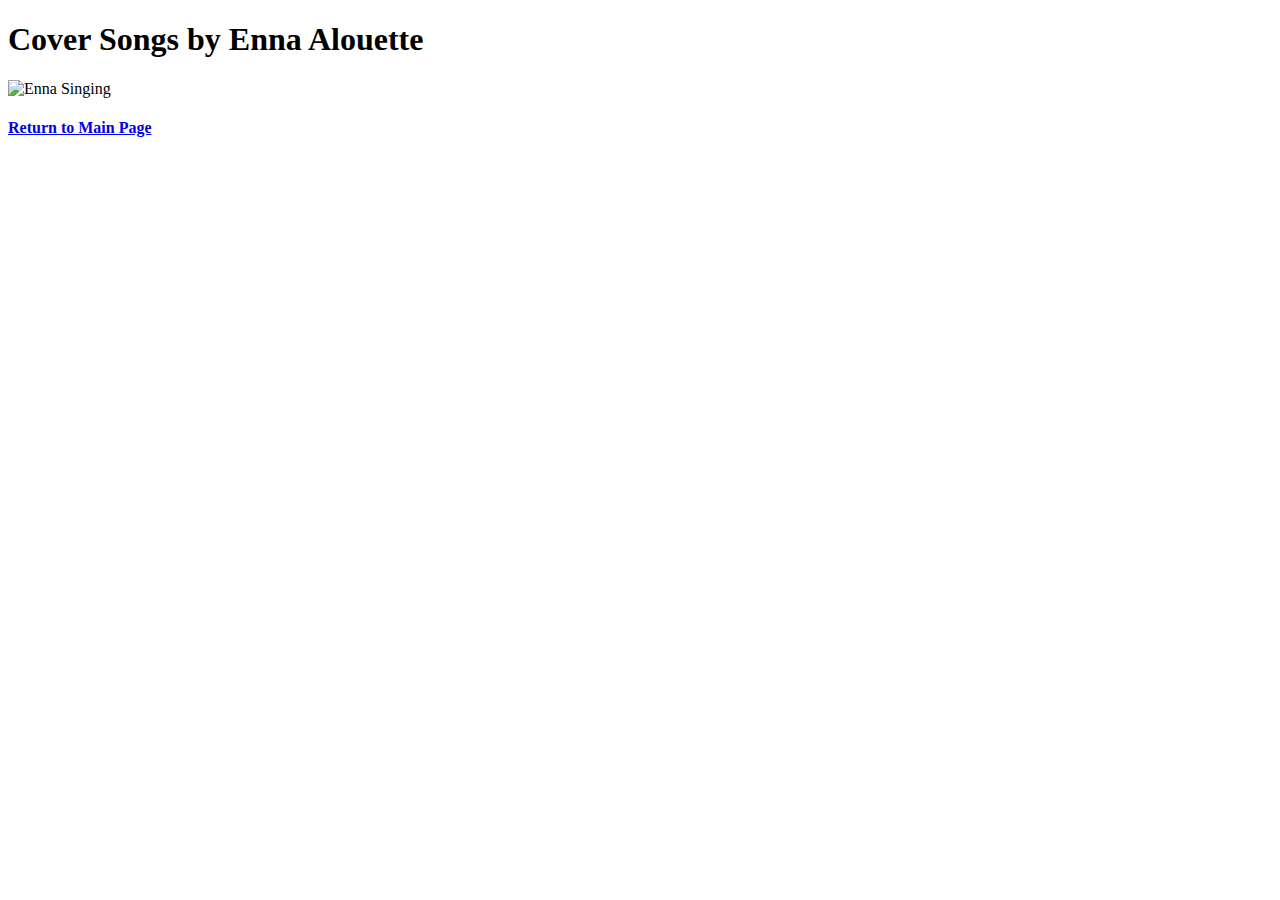
==== coversongs/coverspage.html @ e676da26 "fixed issue with landing page" ====
<!DOCTYPE html>
<html lang="en">
<head>
    <meta charset="UTF-8">
    <meta name="viewport" content="width=device-width, initial-scale=1.0">
    <title>Cover Songs</title>
</head>
<body>
    <h1>Cover Songs by Enna Alouette</h1>
    <img src="https://cdn.donmai.us/original/b4/c5/b4c52de5ed8beb8395ad75a226ef591d.jpg" alt="Enna Singing" height="350" width="350">
    <h4><a href="../index.html">Return to Main Page</a></h4>
    
</body>
</html>
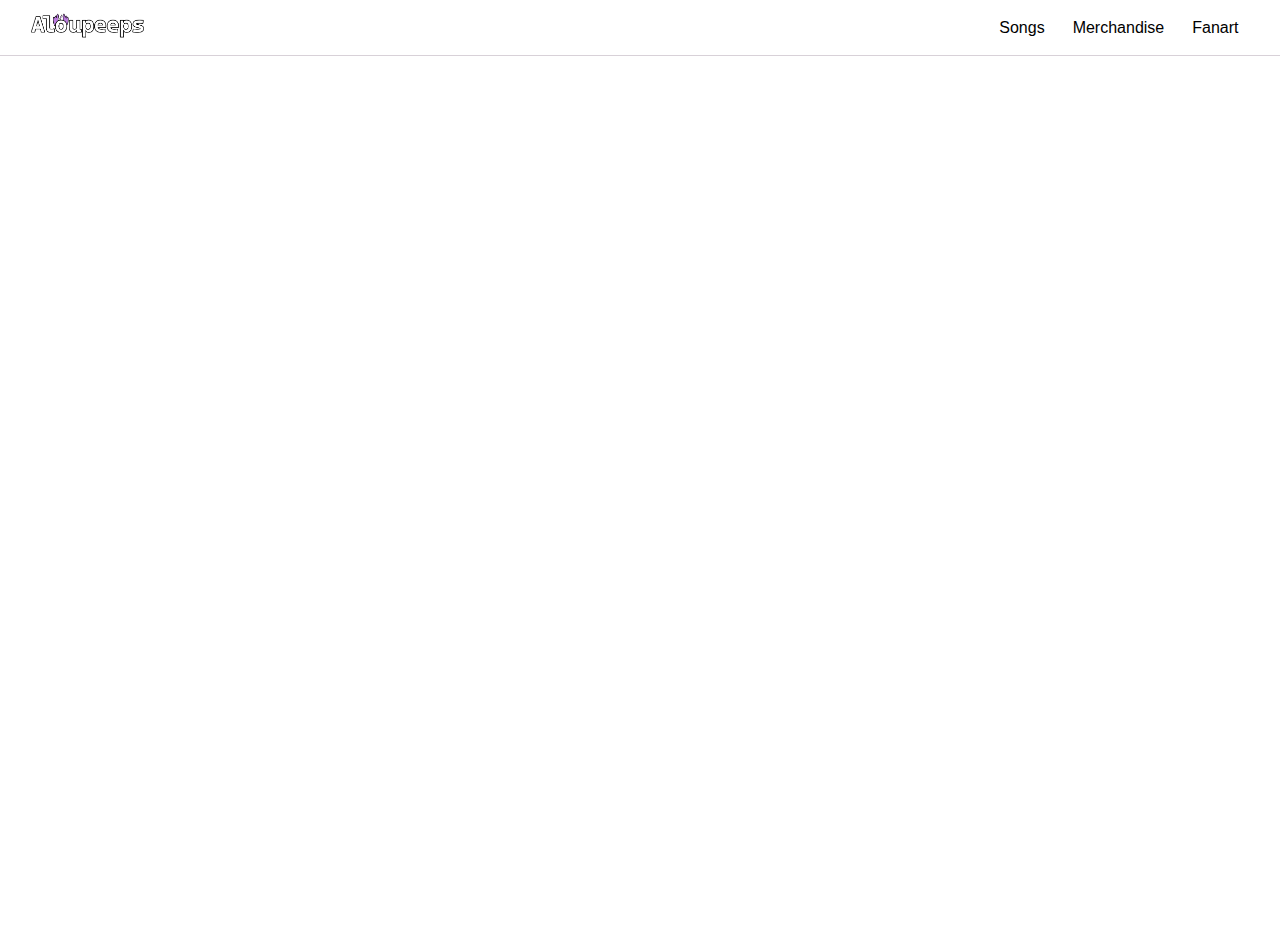
==== commit df02b908: "Enhanced about page, added songs page" ====
--- a/coversongs/coverspage.html
+++ b/coversongs/coverspage.html
@@ -3,12 +3,34 @@
 <head>
     <meta charset="UTF-8">
     <meta name="viewport" content="width=device-width, initial-scale=1.0">
-    <title>Cover Songs</title>
+    <title>Songs</title>
+    <link rel="stylesheet" href="../styles.css">
 </head>
-<body>
-    <h1>Cover Songs by Enna Alouette</h1>
-    <img src="https://cdn.donmai.us/original/b4/c5/b4c52de5ed8beb8395ad75a226ef591d.jpg" alt="Enna Singing" height="350" width="350">
-    <h4><a href="../index.html">Return to Main Page</a></h4>
-    
+<nav class="navbar">
+    <a href="../index.html" class="logo"><img src="../aloupeeplogonav.png" class="navlogo"></a>
+    <ul class="nav-links">
+        <li class="links"><a href="./coverspage.html">Songs</a></li>
+        <li class="links"><a href>Merchandise</a></li>
+        <li class="links link-last"><a href="../fanart/fanart.html">Fanart</a></li>
+    </ul>
+</nav>
+<body class="covers-body">
+    <div class="covers-main">
+        <h1 id="cover-songs-title">Songs</h1>
+        <div class="cover-songs-container">
+            <iframe class="cover-song" width="515" height="290" src="https://www.youtube.com/embed/Dg6dG3U6n-c?si=cbnvriy3js-yQuLm" title" title="YouTube video player" 
+            frameborder="0" allow="accelerometer; autoplay; clipboard-write; encrypted-media; gyroscope; picture-in-picture; web-share" allowfullscreen mute="1">
+            </iframe>
+            <iframe class="cover-song" width="515" height="290" src="https://www.youtube.com/embed/rZHBCquUVfQ?si=5yYId4O7wr7Igg7e&amp;controls=0" title="YouTube video player"
+             frameborder="0" allow="accelerometer; autoplay; clipboard-write; encrypted-media; gyroscope; picture-in-picture; web-share" allowfullscreen>
+            </iframe>
+            <iframe class="cover-song" width="515" height="290" src="https://www.youtube.com/embed/phjWw9mdQyg?si=Dx-vjaKY8Sj6nE1X" title="YouTube video player" 
+            frameborder="0" allow="accelerometer; autoplay; clipboard-write; encrypted-media; gyroscope; picture-in-picture; web-share" allowfullscreen>
+            </iframe>
+            <iframe class="cover-song" width="515" height="290" src="https://www.youtube.com/embed/ndj2qYnvT_s?si=waDscH3Um6Z86iOv" title="YouTube video player" 
+            frameborder="0" allow="accelerometer; autoplay; clipboard-write; encrypted-media; gyroscope; picture-in-picture; web-share" allowfullscreen>
+            </iframe> 
+        </div>
+</div>
 </body>
 </html>--- a/styles.css
+++ b/styles.css
@@ -0,0 +1,346 @@
+* {
+    box-sizing: border-box;
+   
+}
+
+body {
+    background-image: url(https://img.freepik.com/free-photo/artistic-blurry-colorful-wallpaper-background_58702-8620.jpg);
+    /*
+    background: rgb(255, 255, 255);
+    background: radial-gradient(circle, rgb(157, 149, 163) 5%, rgb(45, 38, 65) 93%)
+    /*background-image: url("https://img.freepik.com/premium-photo/antique-whispers-abstract-antique-white-hues-blur-vintage-background_954894-6156.jpg");*/ ;
+    height: 100%;
+    background-position: center;
+    background-repeat: no-repeat;
+    background-size: cover;
+    margin: 0;
+    flex: 1;
+    font-family:sans-serif
+}
+
+a {
+    text-decoration: none;
+}
+nav {
+    width:100%;
+    font-weight: 300;
+    background-color: rgb(255, 255, 255);
+    padding-left: 30px;
+    padding-right: 10px;
+    position: fixed;
+    top: 0;
+    left: 0;
+    right: 0;
+    z-index: 999;
+    border-bottom: 1px solid rgb(216, 209, 216);
+}
+
+.logo {
+    display: inline-block;
+    text-decoration: none;
+    max-width: 11vw;
+    min-width:115px;
+
+}
+
+.navbar {
+    display: flex;
+    justify-content: space-between;
+    align-items: center;
+}
+
+.nav-links {
+    list-style: none;
+    display: flex;
+    gap: 15px;
+    padding: 0px;
+    margin-left: 5px;
+}
+
+.nav-links a {
+    text-decoration:none;
+    padding: 2.5px 6.5px;
+    display: inline-block;
+    color: black;
+}
+
+.navlogo {
+    min-width: 115px;
+    max-width: 115px;
+}
+
+.link-last {
+    margin-right: 25px;
+}
+
+.navbarlanding {
+    display: none;
+}
+
+
+
+.mainlogo {
+    display: flex;
+    justify-content: center;
+    object-fit: cover;
+    width: 70vw;
+    position: relative;
+    margin: 100px auto;
+    flex: 1;
+    
+}
+
+.logoabout {
+    display: none;
+}
+
+.enna-highlights {
+    display: flex;
+    justify-content: center;
+    align-items: center;
+    text-align: center;
+    color: white;
+    position: relative;
+    overflow: hidden;
+    min-height: 50vh;
+    padding-top: 300px;
+    padding-bottom: 280px;
+    background: rgba(0, 0, 0, 0.63);
+    color: white;
+    font-size: 43px;
+    -webkit-text-stroke: black 2px;
+    height: 100vh;
+}
+
+.landertext {
+    margin-right: 2px;
+    margin-left: 2px;
+}
+
+.enterlabel {
+    color: white;
+    -webkit-text-stroke: black 2px;
+    border: 2px solid white;
+    border-radius : 25px;
+    background: rgba(0, 0, 0, 0.65);
+    padding: 15px;
+}
+
+.enna-video {
+    position: absolute;
+    z-index: -1;
+    top: 50%;
+    left: 50%;
+    transform: translate(-50%, -50%);
+    min-width: 100%;
+    min-height: 100%
+}
+
+.footer {
+    display: none;
+}
+
+/*Main About Page*/
+
+.about-body {
+    background-color: rgb(255, 255, 255)
+}
+.enna-header {
+    display: flex;
+    flex-direction: column;
+    align-items: center;
+    margin-top: 55px;
+    /*background-color: rgb(161, 160, 216);*/
+    color: rgb(255, 255, 255);
+    padding-left: 5vw;
+    padding-right: 5vw;
+    padding-bottom: 2vw;
+    padding-top: 2vw;
+}
+
+.enna-header-main {
+    display: flex;
+    justify-content: center;
+    align-items: center;
+    gap: 8vw;
+    margin-top: 9vw;
+    margin-bottom: 9vw;
+    flex-wrap: wrap-reverse
+}
+
+.enna-header-text {
+    max-width: 30vw;
+}
+
+.enna-straight {
+    max-width: 100%;
+    max-height: 70vh;
+    border-radius: 30px;
+    border: solid white 3px;
+}
+
+
+.about-enna-title {
+    font-size: 5vw;
+    margin-bottom: 3vw;
+}
+
+.enna-about-socials {
+    display: flex;
+    gap: 1vw;
+    
+}
+.social {
+    max-width: 4vw;
+    border: 1px solid black;
+    box-shadow : 2px 2px 0px rgb(63, 49, 66);
+
+}
+
+.follower-count-section {
+    display: flex;
+    justify-content: flex-start;
+    gap:3vw;
+    margin-top: 3vw;
+    margin-bottom: 5vw;
+}
+
+
+.social-section {
+    display: flex;
+    flex-direction: column;
+    align-items: center;
+    background-color: rgb(131, 121, 184);
+    padding-left: 3vw;
+    padding-right: 3vw;
+    border: 1.5px solid rgb(41, 26, 26);
+    border-radius: 20px;
+    box-shadow : 3px 4px 1px rgb(61, 48, 65);
+}
+.count-number {
+    margin-top: -1vw;
+}
+
+.iconic-moments {
+    display: flex;
+    align-items: center;
+    justify-content: space-around;
+    margin-top: 18vw;
+    margin-bottom: 16vw;
+    padding-left: 3.5vw;
+}
+
+.debut {
+    font-size: 5vw;
+    color: white;
+    overflow-wrap: break-word;
+    word-wrap: break-word;
+    word-break: break-word;
+    text-align: center;
+}
+
+.debut-vid {
+    max-width: 55%;
+    min-width: 10%;
+    max-height: 40%
+    position:relative;
+}
+
+#next-line-debut::before{
+    content: "\a";
+    white-space: pre;
+}
+
+@media screen and (max-width: 700px) {
+    .enna-header-main {
+    flex-direction: column-reverse;
+    align-items: center;
+    gap: 5px;
+    width: 70vw;
+    }
+    
+    .enna-header-text {
+        max-width: 75vw;
+    }
+
+    .about-enna-title {
+        font-size: 30px;
+        text-align: center;
+    }
+
+    .enna-straight {
+        width: 55vw;
+        padding-top: 5vw;
+    }
+
+    .enna-about-socials {
+        display: flex;
+        gap: 3vw;
+        justify-content: center;
+    }
+
+    .social {
+        max-width: 10vw;
+        margin-top: 3vw;
+    }
+
+    .follower-count-section {
+        display: flex;
+        justify-content: center;
+        gap: 6vw;
+        margin-top: 5vw;
+        margin-bottom: 6vw;
+    }
+
+    .count-number {
+        margin-top: -2.5vw;
+    }
+
+    .iconic-moments {
+        display: flex;
+        flex-direction: column;
+        gap: 5vw;
+        height: 75vh;
+        padding-left: 0;
+    }
+
+    .debut {
+        font-size: 6vw;
+    }
+
+    .debut-vid {
+        width: 85vw;
+    }
+}
+
+/*Covers Page*/
+.covers-body {
+    color: white;
+    padding-top: 100px;
+}
+
+.covers-main {
+    display: flex;
+    flex-direction :column;
+    align-items: center;
+    gap: 4vw;
+}
+
+#cover-songs-title {
+    font-size: 5.5vw;
+}
+
+.cover-songs-container {
+    position: relative;
+    display: flex;
+    flex-wrap: wrap;
+    justify-content: center;
+    gap: 3vw;
+}
+
+.cover-song {
+    max-width: 45%;
+    border-radius: 15px;
+    display: flex;
+
+}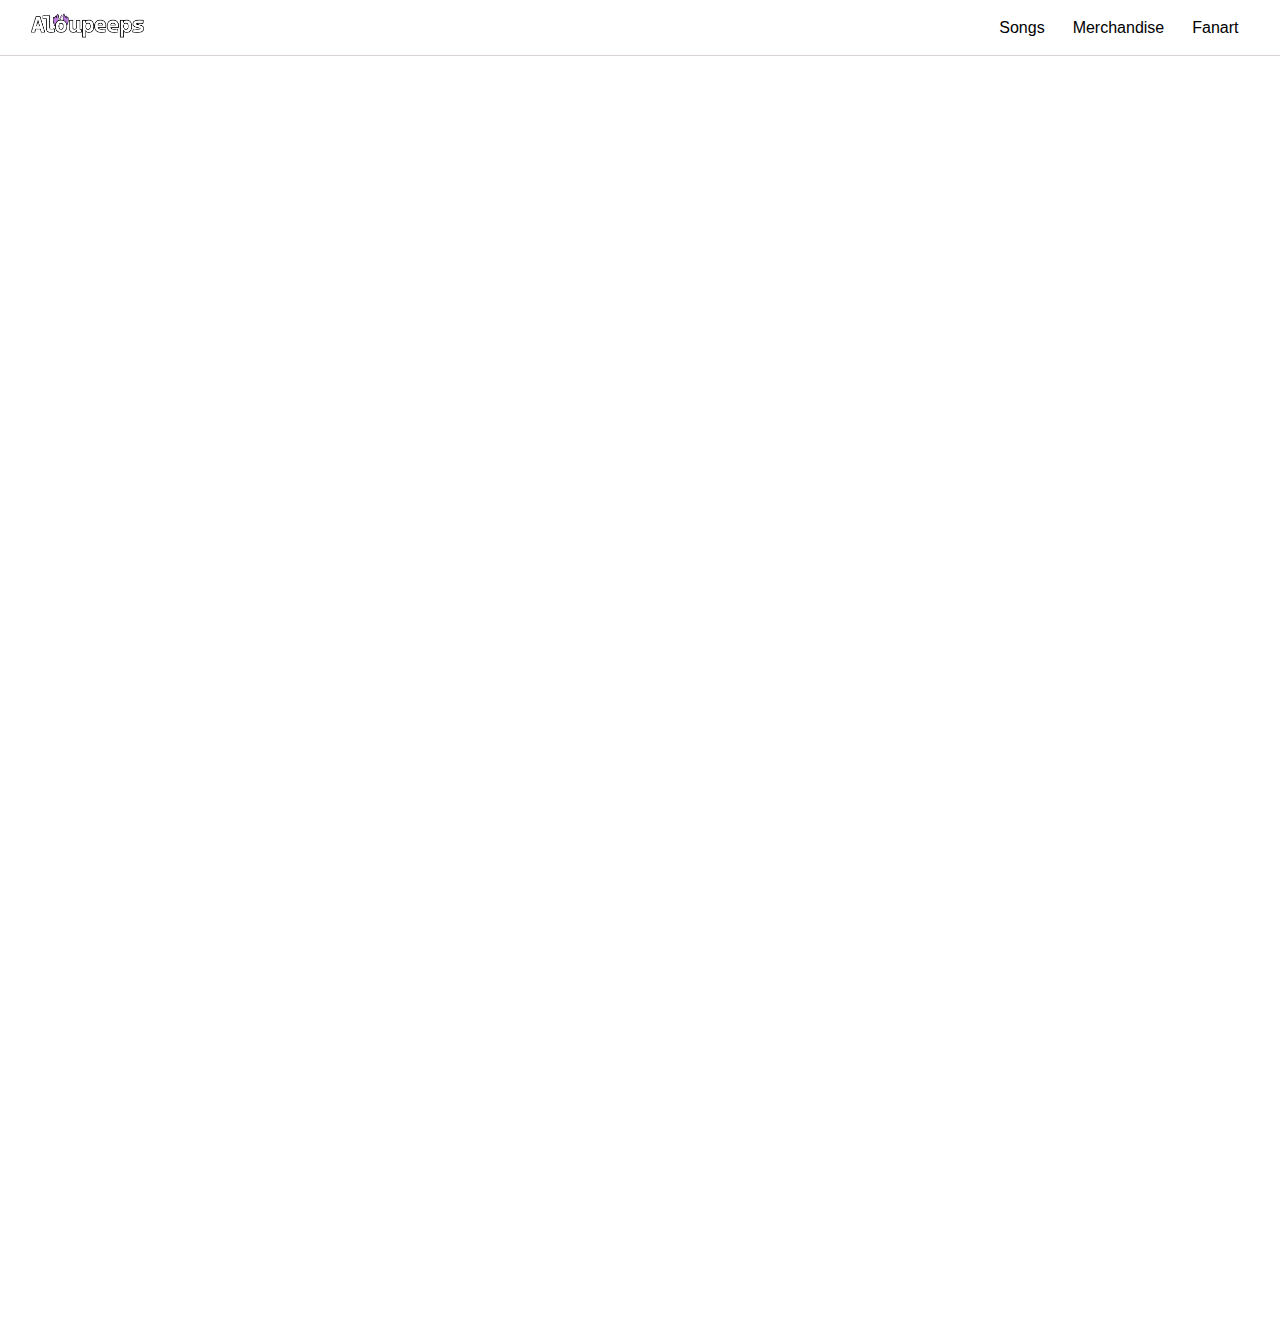
==== commit e50bc2fe: "Enhanced Covers.html page Added borders to videos Added border outline unerneath title Added song ti" ====
--- a/coversongs/coverspage.html
+++ b/coversongs/coverspage.html
@@ -18,18 +18,34 @@
     <div class="covers-main">
         <h1 id="cover-songs-title">Songs</h1>
         <div class="cover-songs-container">
-            <iframe class="cover-song" width="515" height="290" src="https://www.youtube.com/embed/Dg6dG3U6n-c?si=cbnvriy3js-yQuLm" title" title="YouTube video player" 
-            frameborder="0" allow="accelerometer; autoplay; clipboard-write; encrypted-media; gyroscope; picture-in-picture; web-share" allowfullscreen mute="1">
-            </iframe>
-            <iframe class="cover-song" width="515" height="290" src="https://www.youtube.com/embed/rZHBCquUVfQ?si=5yYId4O7wr7Igg7e&amp;controls=0" title="YouTube video player"
-             frameborder="0" allow="accelerometer; autoplay; clipboard-write; encrypted-media; gyroscope; picture-in-picture; web-share" allowfullscreen>
-            </iframe>
-            <iframe class="cover-song" width="515" height="290" src="https://www.youtube.com/embed/phjWw9mdQyg?si=Dx-vjaKY8Sj6nE1X" title="YouTube video player" 
-            frameborder="0" allow="accelerometer; autoplay; clipboard-write; encrypted-media; gyroscope; picture-in-picture; web-share" allowfullscreen>
-            </iframe>
-            <iframe class="cover-song" width="515" height="290" src="https://www.youtube.com/embed/ndj2qYnvT_s?si=waDscH3Um6Z86iOv" title="YouTube video player" 
-            frameborder="0" allow="accelerometer; autoplay; clipboard-write; encrypted-media; gyroscope; picture-in-picture; web-share" allowfullscreen>
-            </iframe> 
+            <div class="cover-songs-subcontainer">
+                <iframe class="cover-song" width="515" height="290" src="https://www.youtube.com/embed/Dg6dG3U6n-c?si=cbnvriy3js-yQuLm" title" title="YouTube video player" 
+                frameborder="0" allow="accelerometer; autoplay; clipboard-write; encrypted-media; gyroscope; picture-in-picture; web-share" allowfullscreen mute="1">
+                </iframe>
+                <h6 class="song">God-ish</h6>
+                <h6 class="song-subtext">PinocchioP</h6>
+            </div>
+            <div class="cover-songs-subcontainer">
+                <iframe class="cover-song" width="515" height="290" src="https://www.youtube.com/embed/rZHBCquUVfQ?si=5yYId4O7wr7Igg7e&amp;controls=0" title="YouTube video player"
+                 frameborder="0" allow="accelerometer; autoplay; clipboard-write; encrypted-media; gyroscope; picture-in-picture; web-share" allowfullscreen>
+                </iframe>
+                <h6 class="song">Yoidore Shirazu</h6>
+                <h6 class="song-subtext">Kanaria</h6>
+            </div>
+            <div class="cover-songs-subcontainer">
+                <iframe class="cover-song" width="515" height="290" src="https://www.youtube.com/embed/phjWw9mdQyg?si=Dx-vjaKY8Sj6nE1X" title="YouTube video player" 
+                frameborder="0" allow="accelerometer; autoplay; clipboard-write; encrypted-media; gyroscope; picture-in-picture; web-share" allowfullscreen>
+                </iframe>
+                <h6 class="song">KING</h6>
+                <h6 class="song-subtext">Kanaria</h6>
+            </div>
+            <div class="cover-songs-subcontainer">
+                <iframe class="cover-song" width="515" height="290" src="https://www.youtube.com/embed/ndj2qYnvT_s?si=waDscH3Um6Z86iOv" title="YouTube video player" 
+                frameborder="0" allow="accelerometer; autoplay; clipboard-write; encrypted-media; gyroscope; picture-in-picture; web-share" allowfullscreen>
+                </iframe> 
+                <h6 class="song">Birds of Time</h6>
+                <h6 class="song-subtext">Enna Alouette</h6>
+            </div>
         </div>
 </div>
 </body>
--- a/styles.css
+++ b/styles.css
@@ -151,7 +151,7 @@
     align-items: center;
     margin-top: 55px;
     /*background-color: rgb(161, 160, 216);*/
-    color: rgb(255, 255, 255);
+    color: rgba(255, 255, 255, 0.9);
     padding-left: 5vw;
     padding-right: 5vw;
     padding-bottom: 2vw;
@@ -193,7 +193,7 @@
 .social {
     max-width: 4vw;
     border: 1px solid black;
-    box-shadow : 2px 2px 0px rgb(63, 49, 66);
+    box-shadow : 2px 2px 0px rgb(226, 202, 231);
 
 }
 
@@ -215,7 +215,7 @@
     padding-right: 3vw;
     border: 1.5px solid rgb(41, 26, 26);
     border-radius: 20px;
-    box-shadow : 3px 4px 1px rgb(61, 48, 65);
+    box-shadow : 2.5px 2.5px 1px rgb(228, 212, 233);
 }
 .count-number {
     margin-top: -1vw;
@@ -232,7 +232,7 @@
 
 .debut {
     font-size: 5vw;
-    color: white;
+    color: rgba(255, 255, 255, 0.9);
     overflow-wrap: break-word;
     word-wrap: break-word;
     word-break: break-word;
@@ -242,7 +242,7 @@
 .debut-vid {
     max-width: 55%;
     min-width: 10%;
-    max-height: 40%
+    max-height: 40%;
     position:relative;
 }
 
@@ -315,8 +315,9 @@
 
 /*Covers Page*/
 .covers-body {
-    color: white;
-    padding-top: 100px;
+    color: rgba(255, 255, 255, 0.863);
+    padding-top: 40px;
+    padding-bottom: 10vw;
 }
 
 .covers-main {
@@ -328,6 +329,9 @@
 
 #cover-songs-title {
     font-size: 5.5vw;
+    padding: 2vw 32vw;
+    color: rgba(255, 255, 255, 0.959);
+    border-bottom: 3px solid rgba(255, 255, 255, 0.897);
 }
 
 .cover-songs-container {
@@ -338,9 +342,27 @@
     gap: 3vw;
 }
 
+.cover-songs-subcontainer {
+    display: flex;
+    flex-direction: column;
+    align-items: center;
+}
+
 .cover-song {
-    max-width: 45%;
+    max-width: 85%;
     border-radius: 15px;
     display: flex;
-
+    border: solid 4px rgba(255, 255, 255, 0.884);
+    border-style: double;
+    border-width: 5px;
+}
+
+h6.song {
+    font-size: 22px;
+    margin-bottom: 0px;
+}
+
+h6.song-subtext {
+    font-size: 14px;
+    margin-top: 8px;
 }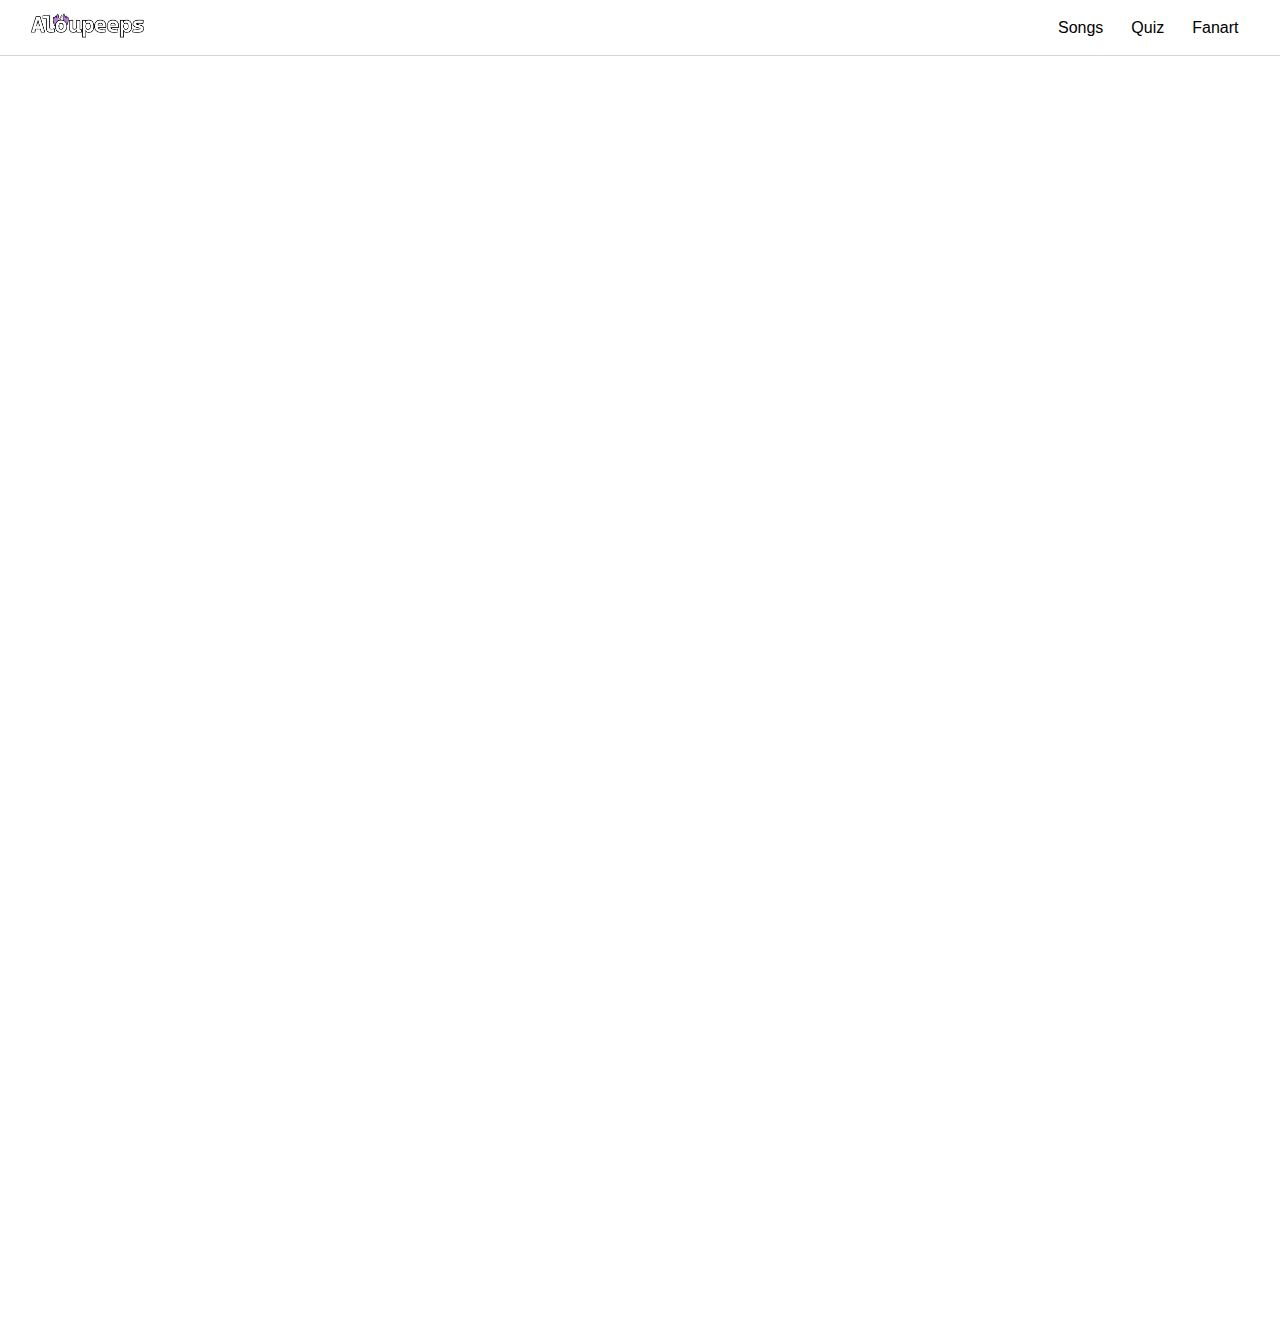
==== commit 33cfe639: "added new header section" ====
--- a/coversongs/coverspage.html
+++ b/coversongs/coverspage.html
@@ -10,7 +10,7 @@
     <a href="../index.html" class="logo"><img src="../aloupeeplogonav.png" class="navlogo"></a>
     <ul class="nav-links">
         <li class="links"><a href="./coverspage.html">Songs</a></li>
-        <li class="links"><a href>Merchandise</a></li>
+        <li class="links"><a href="../quiz/quiz.html">Quiz</a></li>
         <li class="links link-last"><a href="../fanart/fanart.html">Fanart</a></li>
     </ul>
 </nav>
--- a/styles.css
+++ b/styles.css
@@ -365,4 +365,47 @@
 h6.song-subtext {
     font-size: 14px;
     margin-top: 8px;
+}
+
+/*Quiz Page */
+#quiz-title {
+    text-align:center;
+    font-size: 5.5vw;
+    padding: 13vw 32vw ;
+    color: rgba(255, 255, 255, 0.959);
+    border-bottom: 3px solid rgba(255, 255, 255, 0.897);
+}
+
+.quiz-container {
+    display: flex;
+    flex-direction: column;
+    align-items: center;
+    color: white;
+    gap: 20px;
+}
+
+#questiontitle {
+    align-self: center;
+    color: white;
+    font-size: 30px;
+}
+
+#questiondescription {
+    align-self: center;
+    color: white;
+    font-size: 25px;
+}
+
+#answerfield {
+    width: 25vw;
+    height: 4vw;
+    font-size: 4vw;
+}
+
+#submit {
+    font-size: 3vw;
+    margin-top: 2vw;
+    width: 15vw;
+    height: 5vw;
+    margin-bottom: 20vw;
 }